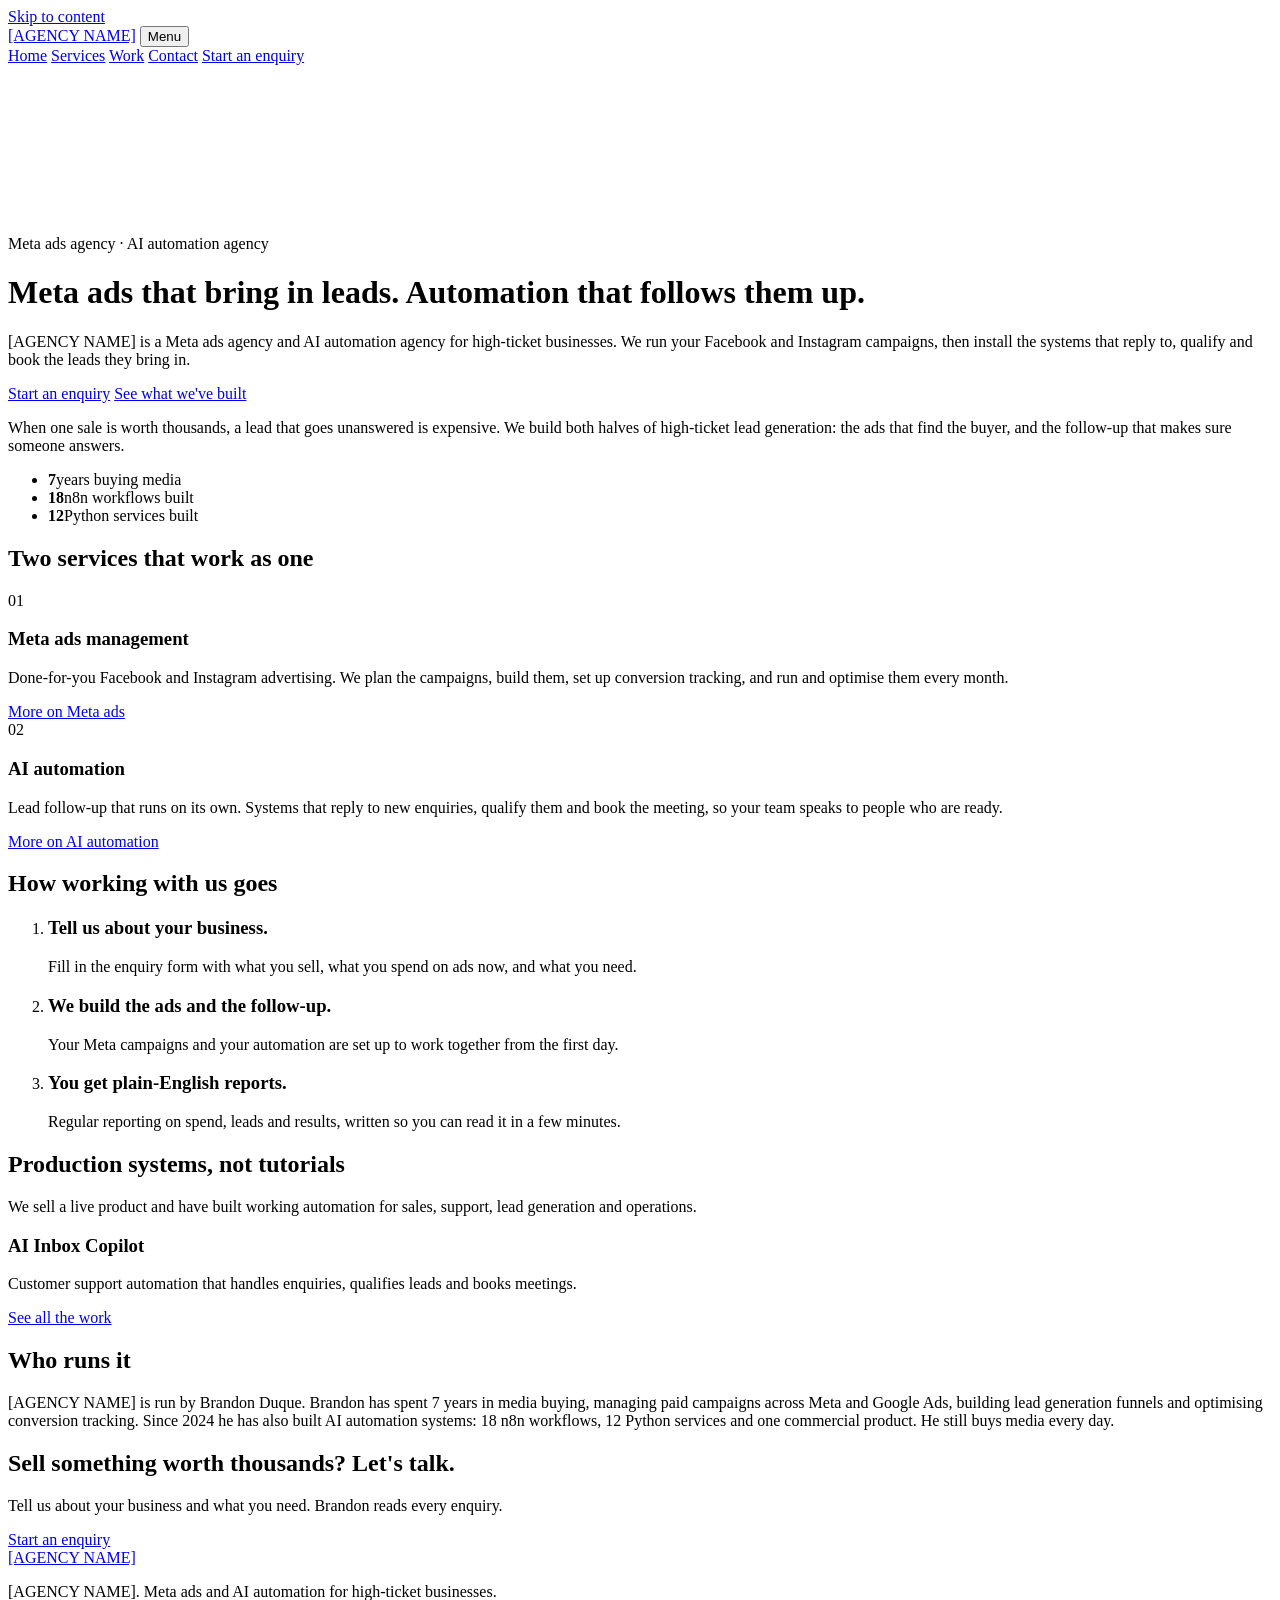
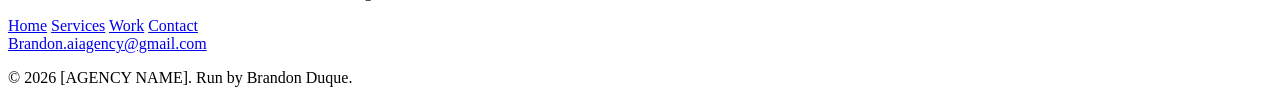
==== agency-site/site/index.html @ 2f9c0358 "Build the agency site: four pages, self-hosted fonts, enquiry form Static pages are generated by age" ====
<!DOCTYPE html>
<html lang="en">
<head>
<meta charset="UTF-8" />
<meta name="viewport" content="width=device-width, initial-scale=1" />
<title>[AGENCY NAME] | Meta Ads Agency and AI Automation for High-Ticket Businesses</title>
<meta name="description" content="A Meta ads agency and AI automation agency for high-ticket businesses. We run your Facebook and Instagram ads, then automate the follow-up so every lead gets an answer." />
<meta property="og:type" content="website" />
<meta property="og:site_name" content="[AGENCY NAME]" />
<meta property="og:title" content="[AGENCY NAME] | Meta Ads Agency and AI Automation for High-Ticket Businesses" />
<meta property="og:description" content="A Meta ads agency and AI automation agency for high-ticket businesses. We run your Facebook and Instagram ads, then automate the follow-up so every lead gets an answer." />
<meta name="twitter:card" content="summary" />
<meta name="theme-color" content="#070B1F" />
<link rel="icon" href="/favicon.svg" type="image/svg+xml" />
<link rel="preload" href="/assets/fonts/manrope-latin-wght-normal.woff2" as="font" type="font/woff2" crossorigin />
<link rel="preload" href="/assets/fonts/inter-latin-wght-normal.woff2" as="font" type="font/woff2" crossorigin />
<link rel="stylesheet" href="/assets/site.css" />
<script src="/assets/site.js" defer></script>
</head>
<body>
<a class="skip" href="#main">Skip to content</a>
<header class="bar">
  <div class="wrap">
    <a class="brand" href="/">[AGENCY NAME]</a>
    <button class="menu-btn label" type="button" aria-expanded="false" aria-controls="menu">Menu</button>
    <nav class="nav" id="menu" aria-label="Main">
        <a class="label" href="/" aria-current="page">Home</a>
        <a class="label" href="/services/">Services</a>
        <a class="label" href="/work/">Work</a>
        <a class="label" href="/contact/">Contact</a>
        <a class="btn small" href="/contact/">Start an enquiry</a>
    </nav>
  </div>
</header>
<main id="main">

<div class="hero home">
  <canvas aria-hidden="true"></canvas>
  <div class="wrap">
    <p class="label">Meta ads agency · AI automation agency</p>
    <h1>Meta ads that bring in leads. Automation that follows them up.</h1>
    <p class="lede">[AGENCY NAME] is a Meta ads agency and AI automation agency for high-ticket businesses. We run your Facebook and Instagram campaigns, then install the systems that reply to, qualify and book the leads they bring in.</p>
    <div class="actions">
      <a class="btn gold" href="/contact/">Start an enquiry</a>
      <a class="link" href="/work/">See what we've built</a>
    </div>
  </div>
</div>

<section class="statement">
  <div class="wrap">
    <div class="card">
      <p>When one sale is worth thousands, a lead that goes unanswered is expensive. We build both halves of high-ticket lead generation: the ads that find the buyer, and the follow-up that makes sure someone answers.</p>
    </div>
  </div>
</section>

<section class="numbers">
  <div class="wrap">
    <ul class="rise">
      <li><b>7</b><span class="label">years buying media</span></li>
      <li><b>18</b><span class="label">n8n workflows built</span></li>
      <li><b>12</b><span class="label">Python services built</span></li>
    </ul>
  </div>
</section>

<section class="tight">
  <div class="wrap">
    <div class="head rise"><h2>Two services that work as one</h2></div>
    <div class="cards rise">
      <article class="cardlet">
        <span class="n">01</span>
        <h3>Meta ads management</h3>
        <p>Done-for-you Facebook and Instagram advertising. We plan the campaigns, build them, set up conversion tracking, and run and optimise them every month.</p>
        <a class="link" href="/services/#meta-ads">More on Meta ads</a>
      </article>
      <article class="cardlet">
        <span class="n">02</span>
        <h3>AI automation</h3>
        <p>Lead follow-up that runs on its own. Systems that reply to new enquiries, qualify them and book the meeting, so your team speaks to people who are ready.</p>
        <a class="link" href="/services/#ai-automation">More on AI automation</a>
      </article>
    </div>
  </div>
</section>

<section class="paper">
  <div class="wrap">
    <div class="head rise"><h2>How working with us goes</h2></div>
    <ol class="steps rise">
      <li><h3>Tell us about your business.</h3><p>Fill in the enquiry form with what you sell, what you spend on ads now, and what you need.</p></li>
      <li><h3>We build the ads and the follow-up.</h3><p>Your Meta campaigns and your automation are set up to work together from the first day.</p></li>
      <li><h3>You get plain-English reports.</h3><p>Regular reporting on spend, leads and results, written so you can read it in a few minutes.</p></li>
    </ol>
  </div>
</section>

<section>
  <div class="wrap">
    <div class="head rise">
      <h2>Production systems, not tutorials</h2>
      <p>We sell a live product and have built working automation for sales, support, lead generation and operations.</p>
    </div>
    <div class="feature rise">
      <h3>AI Inbox Copilot</h3>
      <p>Customer support automation that handles enquiries, qualifies leads and books meetings.</p>
    </div>
    <p class="after rise"><a class="link" href="/work/">See all the work</a></p>
  </div>
</section>

<section class="rule">
  <div class="wrap split rise">
    <h2>Who runs it</h2>
    <div class="body">
      <p class="big">[AGENCY NAME] is run by Brandon Duque. Brandon has spent 7 years in media buying, managing paid campaigns across Meta and Google Ads, building lead generation funnels and optimising conversion tracking. Since 2024 he has also built AI automation systems: 18 n8n workflows, 12 Python services and one commercial product. He still buys media every day.</p>
    </div>
  </div>
</section>

<section class="closing paper">
  <div class="wrap rise">
    <h2>Sell something worth thousands? Let's talk.</h2>
    <p>Tell us about your business and what you need. Brandon reads every enquiry.</p>
    <div class="actions"><a class="btn" href="/contact/">Start an enquiry</a></div>
  </div>
</section>
</main>
<footer>
  <div class="wrap">
    <div class="top">
      <div>
        <a class="brand" href="/">[AGENCY NAME]</a>
        <p>[AGENCY NAME]. Meta ads and AI automation for high-ticket businesses.</p>
      </div>
      <div>
        <nav aria-label="Footer">
          <a class="label" href="/">Home</a>
          <a class="label" href="/services/">Services</a>
          <a class="label" href="/work/">Work</a>
          <a class="label" href="/contact/">Contact</a>
        </nav>
        <a class="mail" href="mailto:Brandon.aiagency@gmail.com">Brandon.aiagency@gmail.com</a>
      </div>
    </div>
    <p class="small">© 2026 [AGENCY NAME]. Run by Brandon Duque.</p>
  </div>
</footer>
</body>
</html>
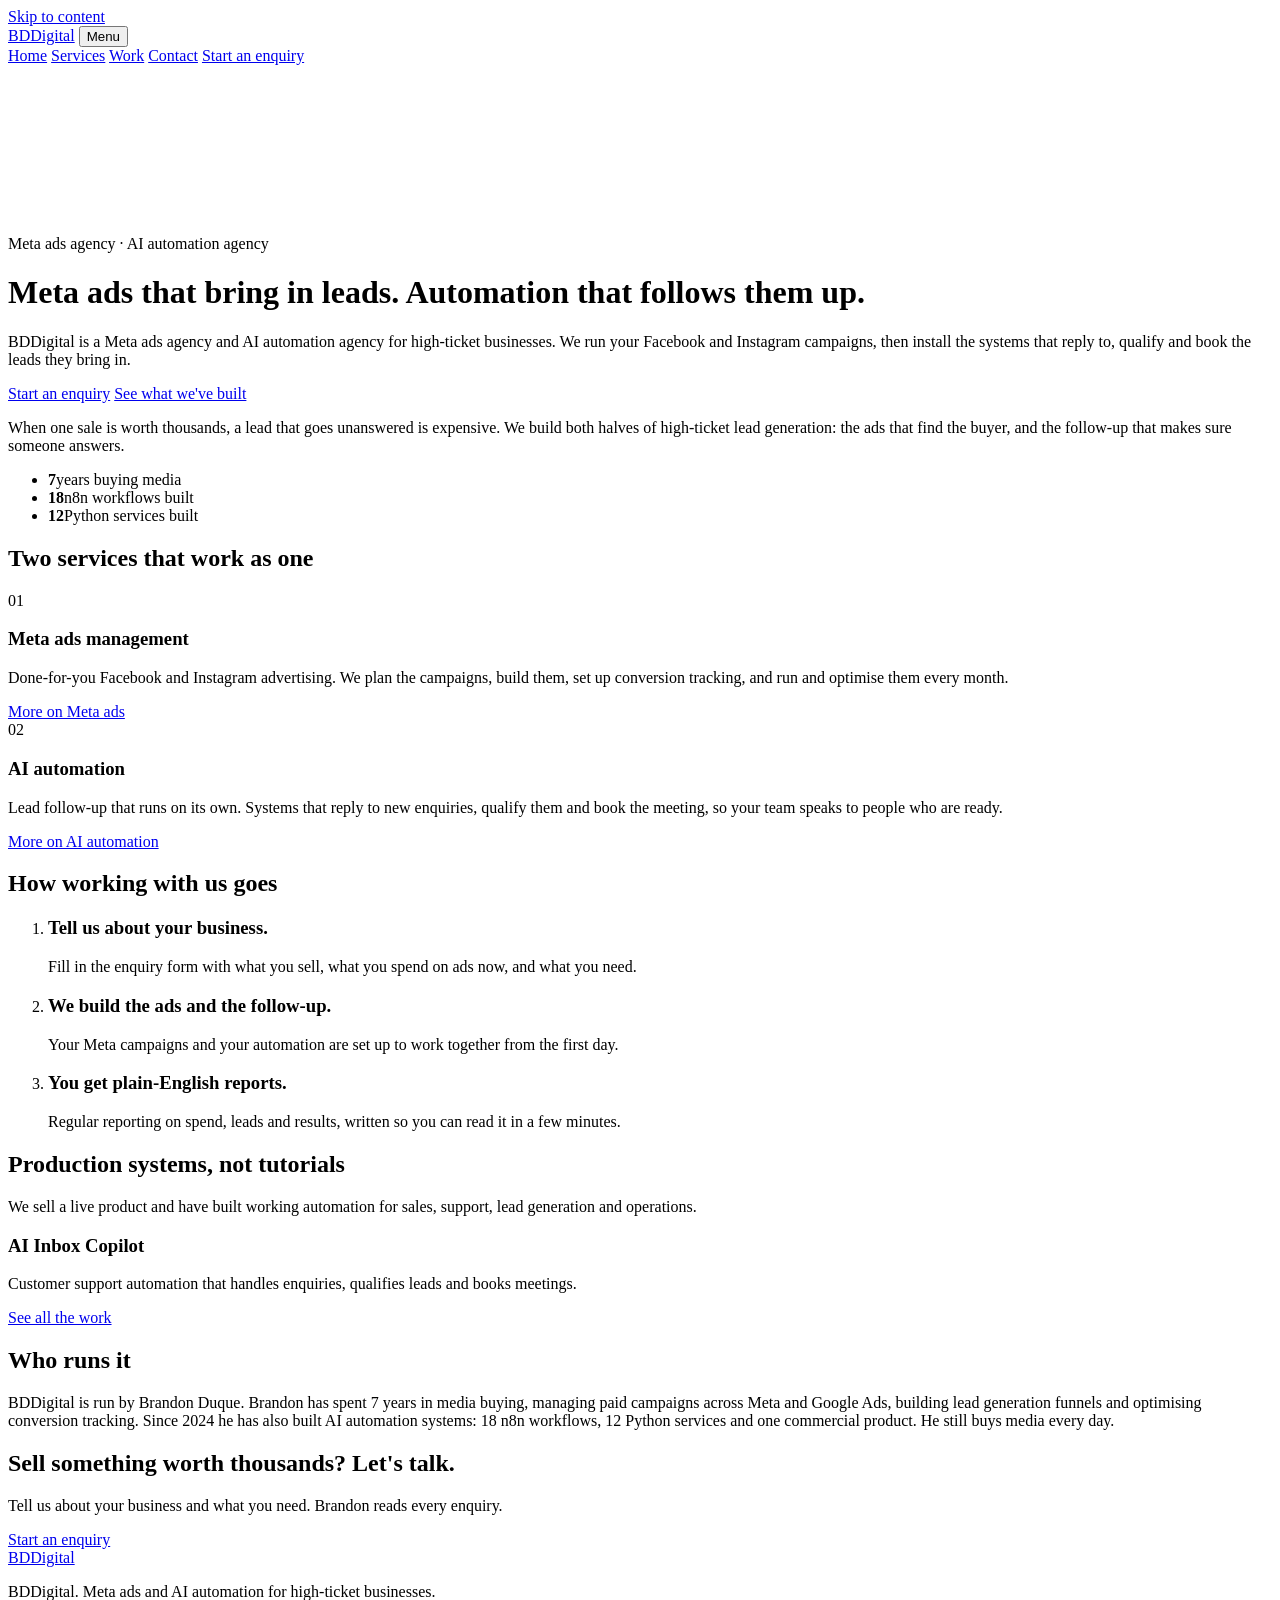
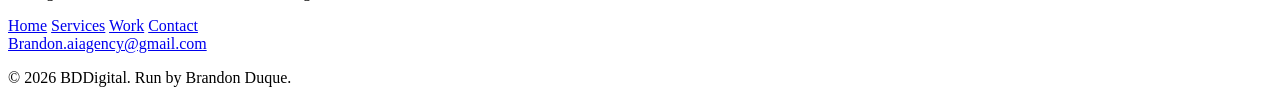
==== commit bcb3b460: "Name the agency BDDigital across the site and documents Co-Authored-By: Claude Fable 5.2 <noreply@an" ====
--- a/agency-site/site/index.html
+++ b/agency-site/site/index.html
@@ -3,11 +3,11 @@
 <head>
 <meta charset="UTF-8" />
 <meta name="viewport" content="width=device-width, initial-scale=1" />
-<title>[AGENCY NAME] | Meta Ads Agency and AI Automation for High-Ticket Businesses</title>
+<title>BDDigital | Meta Ads Agency and AI Automation for High-Ticket Businesses</title>
 <meta name="description" content="A Meta ads agency and AI automation agency for high-ticket businesses. We run your Facebook and Instagram ads, then automate the follow-up so every lead gets an answer." />
 <meta property="og:type" content="website" />
-<meta property="og:site_name" content="[AGENCY NAME]" />
-<meta property="og:title" content="[AGENCY NAME] | Meta Ads Agency and AI Automation for High-Ticket Businesses" />
+<meta property="og:site_name" content="BDDigital" />
+<meta property="og:title" content="BDDigital | Meta Ads Agency and AI Automation for High-Ticket Businesses" />
 <meta property="og:description" content="A Meta ads agency and AI automation agency for high-ticket businesses. We run your Facebook and Instagram ads, then automate the follow-up so every lead gets an answer." />
 <meta name="twitter:card" content="summary" />
 <meta name="theme-color" content="#070B1F" />
@@ -21,7 +21,7 @@
 <a class="skip" href="#main">Skip to content</a>
 <header class="bar">
   <div class="wrap">
-    <a class="brand" href="/">[AGENCY NAME]</a>
+    <a class="brand" href="/">BDDigital</a>
     <button class="menu-btn label" type="button" aria-expanded="false" aria-controls="menu">Menu</button>
     <nav class="nav" id="menu" aria-label="Main">
         <a class="label" href="/" aria-current="page">Home</a>
@@ -39,7 +39,7 @@
   <div class="wrap">
     <p class="label">Meta ads agency · AI automation agency</p>
     <h1>Meta ads that bring in leads. Automation that follows them up.</h1>
-    <p class="lede">[AGENCY NAME] is a Meta ads agency and AI automation agency for high-ticket businesses. We run your Facebook and Instagram campaigns, then install the systems that reply to, qualify and book the leads they bring in.</p>
+    <p class="lede">BDDigital is a Meta ads agency and AI automation agency for high-ticket businesses. We run your Facebook and Instagram campaigns, then install the systems that reply to, qualify and book the leads they bring in.</p>
     <div class="actions">
       <a class="btn gold" href="/contact/">Start an enquiry</a>
       <a class="link" href="/work/">See what we've built</a>
@@ -114,7 +114,7 @@
   <div class="wrap split rise">
     <h2>Who runs it</h2>
     <div class="body">
-      <p class="big">[AGENCY NAME] is run by Brandon Duque. Brandon has spent 7 years in media buying, managing paid campaigns across Meta and Google Ads, building lead generation funnels and optimising conversion tracking. Since 2024 he has also built AI automation systems: 18 n8n workflows, 12 Python services and one commercial product. He still buys media every day.</p>
+      <p class="big">BDDigital is run by Brandon Duque. Brandon has spent 7 years in media buying, managing paid campaigns across Meta and Google Ads, building lead generation funnels and optimising conversion tracking. Since 2024 he has also built AI automation systems: 18 n8n workflows, 12 Python services and one commercial product. He still buys media every day.</p>
     </div>
   </div>
 </section>
@@ -131,8 +131,8 @@
   <div class="wrap">
     <div class="top">
       <div>
-        <a class="brand" href="/">[AGENCY NAME]</a>
-        <p>[AGENCY NAME]. Meta ads and AI automation for high-ticket businesses.</p>
+        <a class="brand" href="/">BDDigital</a>
+        <p>BDDigital. Meta ads and AI automation for high-ticket businesses.</p>
       </div>
       <div>
         <nav aria-label="Footer">
@@ -144,7 +144,7 @@
         <a class="mail" href="mailto:Brandon.aiagency@gmail.com">Brandon.aiagency@gmail.com</a>
       </div>
     </div>
-    <p class="small">© 2026 [AGENCY NAME]. Run by Brandon Duque.</p>
+    <p class="small">© 2026 BDDigital. Run by Brandon Duque.</p>
   </div>
 </footer>
 </body>
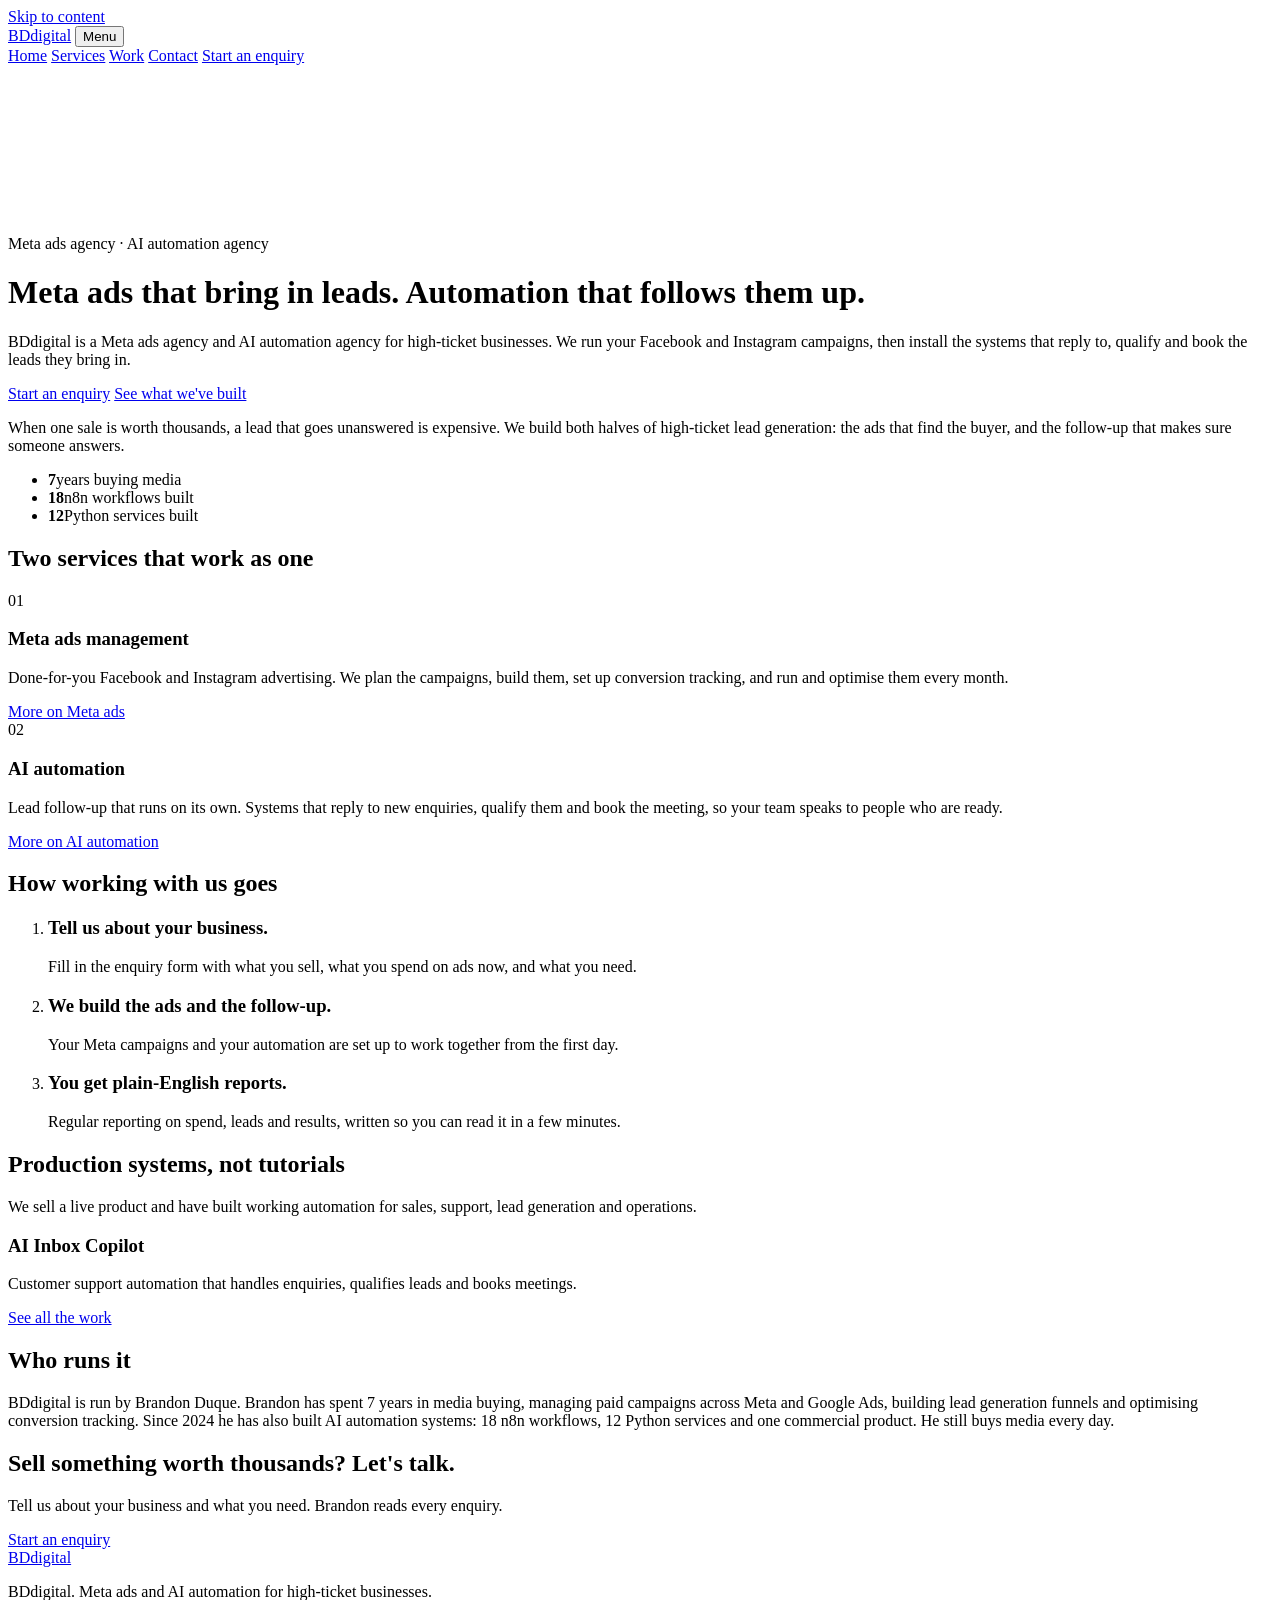
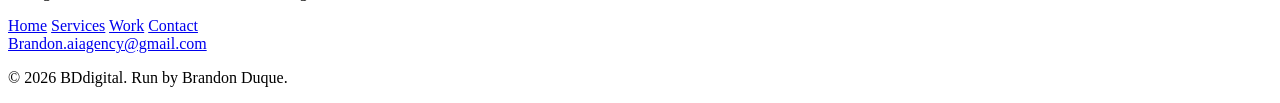
==== commit 002d5bd0: "Spell the agency name BDdigital Co-Authored-By: Claude Fable 5.2 <noreply@anthropic.com> Claude-Sess" ====
--- a/agency-site/site/index.html
+++ b/agency-site/site/index.html
@@ -3,11 +3,11 @@
 <head>
 <meta charset="UTF-8" />
 <meta name="viewport" content="width=device-width, initial-scale=1" />
-<title>BDDigital | Meta Ads Agency and AI Automation for High-Ticket Businesses</title>
+<title>BDdigital | Meta Ads Agency and AI Automation for High-Ticket Businesses</title>
 <meta name="description" content="A Meta ads agency and AI automation agency for high-ticket businesses. We run your Facebook and Instagram ads, then automate the follow-up so every lead gets an answer." />
 <meta property="og:type" content="website" />
-<meta property="og:site_name" content="BDDigital" />
-<meta property="og:title" content="BDDigital | Meta Ads Agency and AI Automation for High-Ticket Businesses" />
+<meta property="og:site_name" content="BDdigital" />
+<meta property="og:title" content="BDdigital | Meta Ads Agency and AI Automation for High-Ticket Businesses" />
 <meta property="og:description" content="A Meta ads agency and AI automation agency for high-ticket businesses. We run your Facebook and Instagram ads, then automate the follow-up so every lead gets an answer." />
 <meta name="twitter:card" content="summary" />
 <meta name="theme-color" content="#070B1F" />
@@ -21,7 +21,7 @@
 <a class="skip" href="#main">Skip to content</a>
 <header class="bar">
   <div class="wrap">
-    <a class="brand" href="/">BDDigital</a>
+    <a class="brand" href="/">BDdigital</a>
     <button class="menu-btn label" type="button" aria-expanded="false" aria-controls="menu">Menu</button>
     <nav class="nav" id="menu" aria-label="Main">
         <a class="label" href="/" aria-current="page">Home</a>
@@ -39,7 +39,7 @@
   <div class="wrap">
     <p class="label">Meta ads agency · AI automation agency</p>
     <h1>Meta ads that bring in leads. Automation that follows them up.</h1>
-    <p class="lede">BDDigital is a Meta ads agency and AI automation agency for high-ticket businesses. We run your Facebook and Instagram campaigns, then install the systems that reply to, qualify and book the leads they bring in.</p>
+    <p class="lede">BDdigital is a Meta ads agency and AI automation agency for high-ticket businesses. We run your Facebook and Instagram campaigns, then install the systems that reply to, qualify and book the leads they bring in.</p>
     <div class="actions">
       <a class="btn gold" href="/contact/">Start an enquiry</a>
       <a class="link" href="/work/">See what we've built</a>
@@ -114,7 +114,7 @@
   <div class="wrap split rise">
     <h2>Who runs it</h2>
     <div class="body">
-      <p class="big">BDDigital is run by Brandon Duque. Brandon has spent 7 years in media buying, managing paid campaigns across Meta and Google Ads, building lead generation funnels and optimising conversion tracking. Since 2024 he has also built AI automation systems: 18 n8n workflows, 12 Python services and one commercial product. He still buys media every day.</p>
+      <p class="big">BDdigital is run by Brandon Duque. Brandon has spent 7 years in media buying, managing paid campaigns across Meta and Google Ads, building lead generation funnels and optimising conversion tracking. Since 2024 he has also built AI automation systems: 18 n8n workflows, 12 Python services and one commercial product. He still buys media every day.</p>
     </div>
   </div>
 </section>
@@ -131,8 +131,8 @@
   <div class="wrap">
     <div class="top">
       <div>
-        <a class="brand" href="/">BDDigital</a>
-        <p>BDDigital. Meta ads and AI automation for high-ticket businesses.</p>
+        <a class="brand" href="/">BDdigital</a>
+        <p>BDdigital. Meta ads and AI automation for high-ticket businesses.</p>
       </div>
       <div>
         <nav aria-label="Footer">
@@ -144,7 +144,7 @@
         <a class="mail" href="mailto:Brandon.aiagency@gmail.com">Brandon.aiagency@gmail.com</a>
       </div>
     </div>
-    <p class="small">© 2026 BDDigital. Run by Brandon Duque.</p>
+    <p class="small">© 2026 BDdigital. Run by Brandon Duque.</p>
   </div>
 </footer>
 </body>
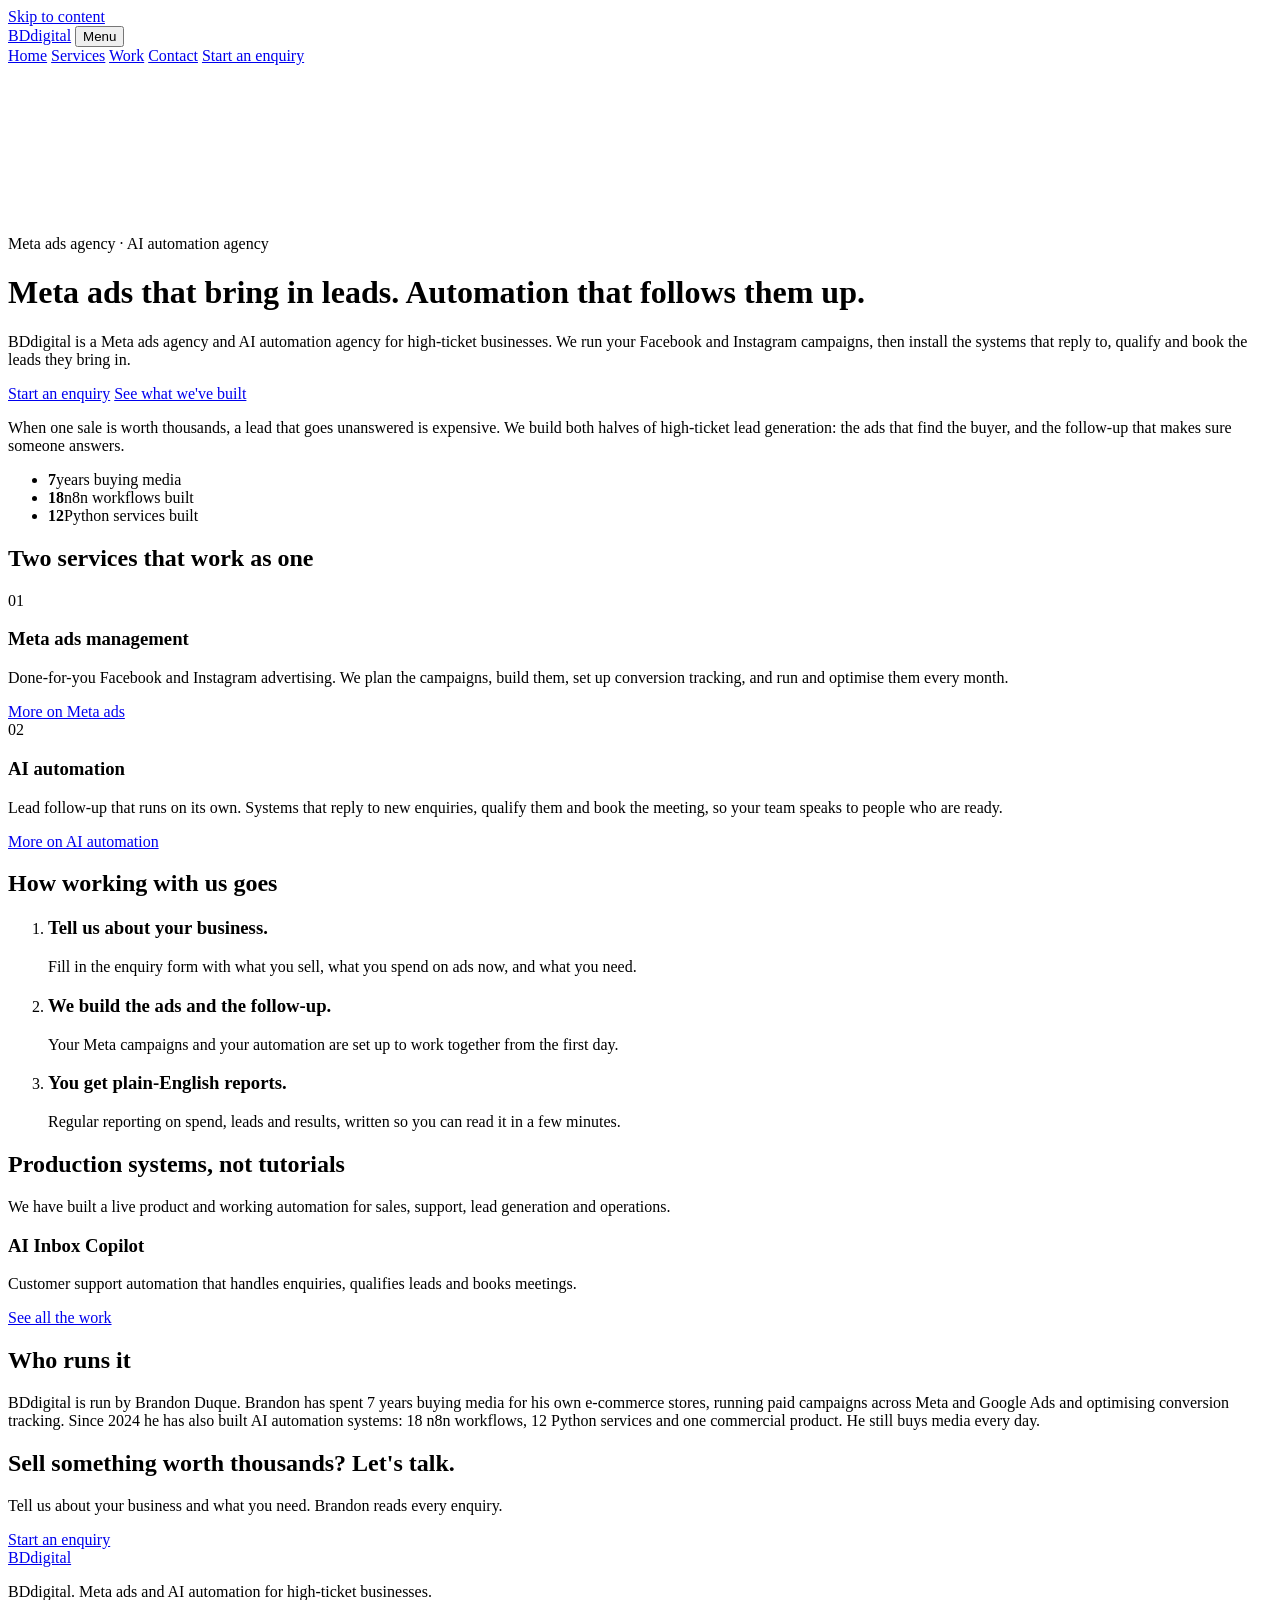
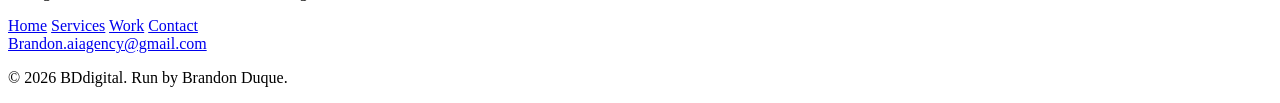
==== commit 03e0a786: "Correct overstated claims on the agency site Describe the media buying as own-store work, drop two u" ====
--- a/agency-site/site/index.html
+++ b/agency-site/site/index.html
@@ -10,6 +10,8 @@
 <meta property="og:title" content="BDdigital | Meta Ads Agency and AI Automation for High-Ticket Businesses" />
 <meta property="og:description" content="A Meta ads agency and AI automation agency for high-ticket businesses. We run your Facebook and Instagram ads, then automate the follow-up so every lead gets an answer." />
 <meta name="twitter:card" content="summary" />
+<link rel="canonical" href="https://bddigital-phi.vercel.app/" />
+<meta property="og:url" content="https://bddigital-phi.vercel.app/" />
 <meta name="theme-color" content="#070B1F" />
 <link rel="icon" href="/favicon.svg" type="image/svg+xml" />
 <link rel="preload" href="/assets/fonts/manrope-latin-wght-normal.woff2" as="font" type="font/woff2" crossorigin />
@@ -100,7 +102,7 @@
   <div class="wrap">
     <div class="head rise">
       <h2>Production systems, not tutorials</h2>
-      <p>We sell a live product and have built working automation for sales, support, lead generation and operations.</p>
+      <p>We have built a live product and working automation for sales, support, lead generation and operations.</p>
     </div>
     <div class="feature rise">
       <h3>AI Inbox Copilot</h3>
@@ -114,7 +116,7 @@
   <div class="wrap split rise">
     <h2>Who runs it</h2>
     <div class="body">
-      <p class="big">BDdigital is run by Brandon Duque. Brandon has spent 7 years in media buying, managing paid campaigns across Meta and Google Ads, building lead generation funnels and optimising conversion tracking. Since 2024 he has also built AI automation systems: 18 n8n workflows, 12 Python services and one commercial product. He still buys media every day.</p>
+      <p class="big">BDdigital is run by Brandon Duque. Brandon has spent 7 years buying media for his own e-commerce stores, running paid campaigns across Meta and Google Ads and optimising conversion tracking. Since 2024 he has also built AI automation systems: 18 n8n workflows, 12 Python services and one commercial product. He still buys media every day.</p>
     </div>
   </div>
 </section>
